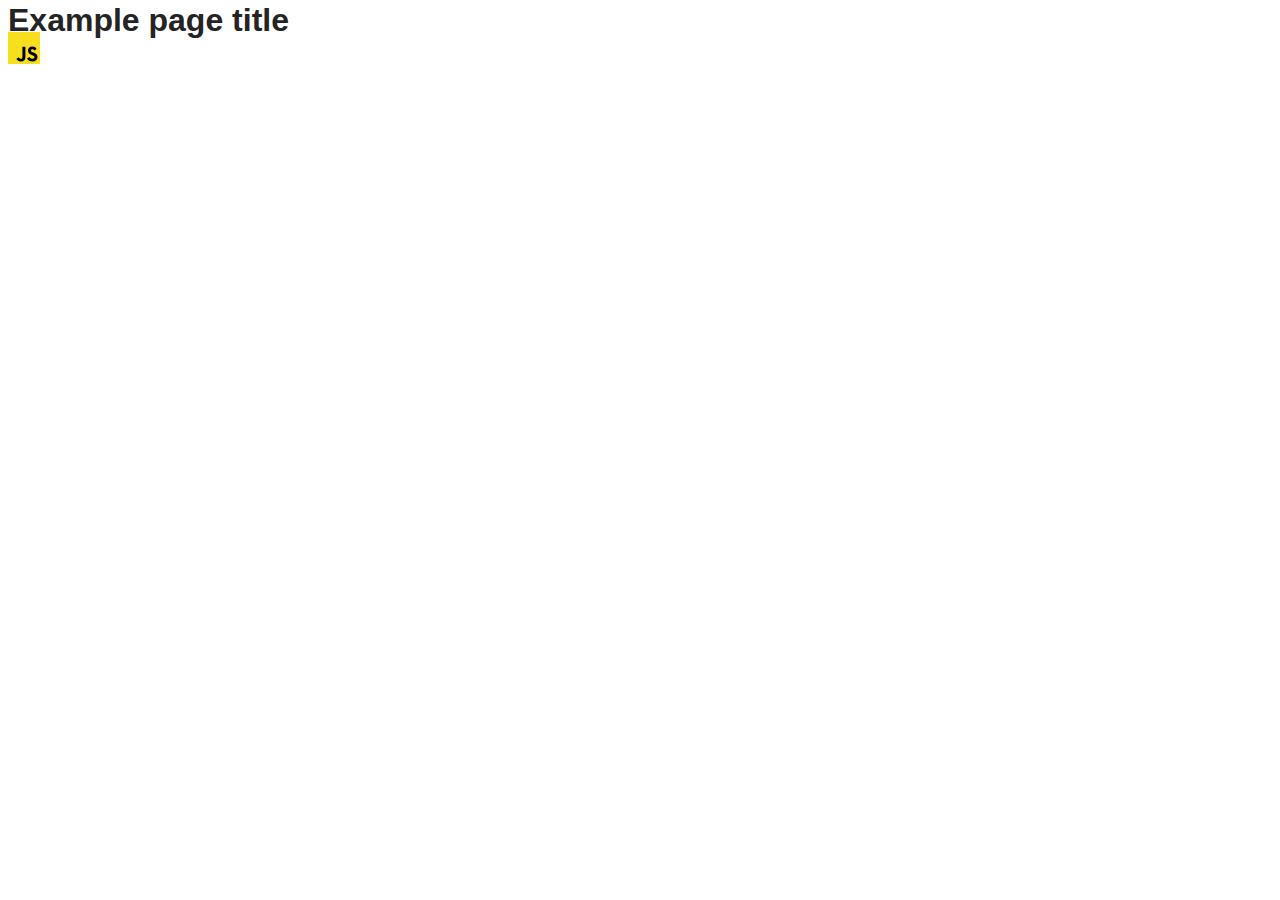
==== src/index.html @ 247dca8b "Initial commit" ====
<!DOCTYPE html>
<html lang="en">
  <head>
    <meta charset="UTF-8" />
    <link rel="icon" type="image/svg+xml" href="/favicon.svg" />
    <meta name="viewport" content="width=device-width, initial-scale=1.0" />
    <title>Vanilla App Template</title>
    <link rel="stylesheet" href="./css/styles.css" />
  </head>
  <body>
    <load ="partials/header.html" />

    <section>
      <h1>Example page title</h1>
      <!-- Path to images as from index.html file -->
      <img src="./img/javascript.svg" alt="" />
    </section>

    <!-- Loads the specified .html file -->
    <load ="partials/vite-promo.html" />

    <script type="module" src="./main.js"></script>
  </body>
</html>
---- src/css/styles.css ----
/**
  |============================
  | include css partials with
  | default @import url()
  |============================
*/
@import url('./reset.css');
@import url('./vite-promo.css');
@import url('./header.css');

:root {
  font-family: Inter, Avenir, Helvetica, Arial, sans-serif;
  font-size: 16px;
  line-height: 24px;
  font-weight: 400;

  color: #242424;
  background-color: rgba(255, 255, 255, 0.87);

  font-synthesis: none;
  text-rendering: optimizeLegibility;
  -webkit-font-smoothing: antialiased;
  -moz-osx-font-smoothing: grayscale;
  -webkit-text-size-adjust: 100%;
}
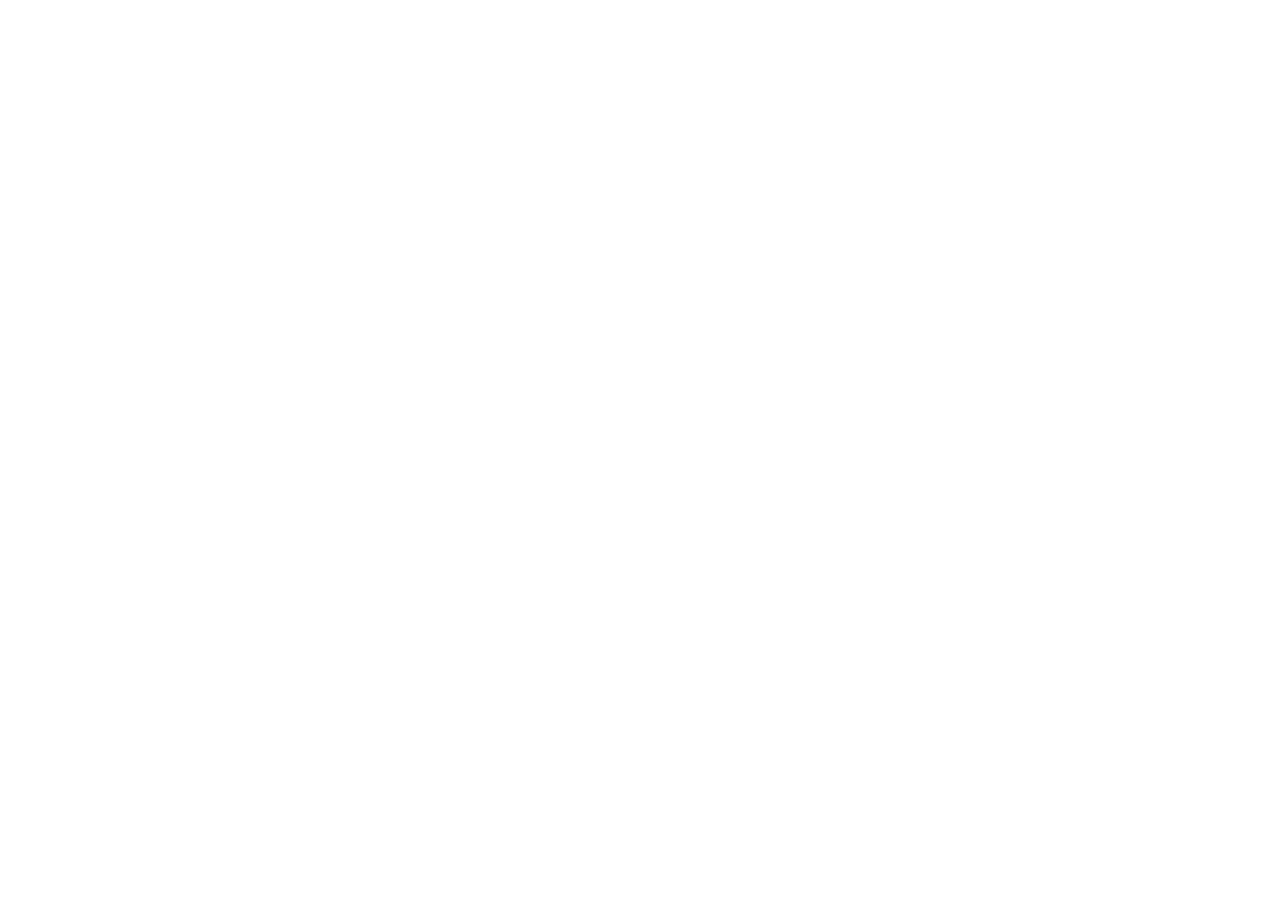
==== commit 948e6265: "repo" ====
--- a/src/index.html
+++ b/src/index.html
@@ -8,17 +8,6 @@
     <link rel="stylesheet" href="./css/styles.css" />
   </head>
   <body>
-    <load ="partials/header.html" />
-
-    <section>
-      <h1>Example page title</h1>
-      <!-- Path to images as from index.html file -->
-      <img src="./img/javascript.svg" alt="" />
-    </section>
-
-    <!-- Loads the specified .html file -->
-    <load ="partials/vite-promo.html" />
-
     <script type="module" src="./main.js"></script>
   </body>
 </html>
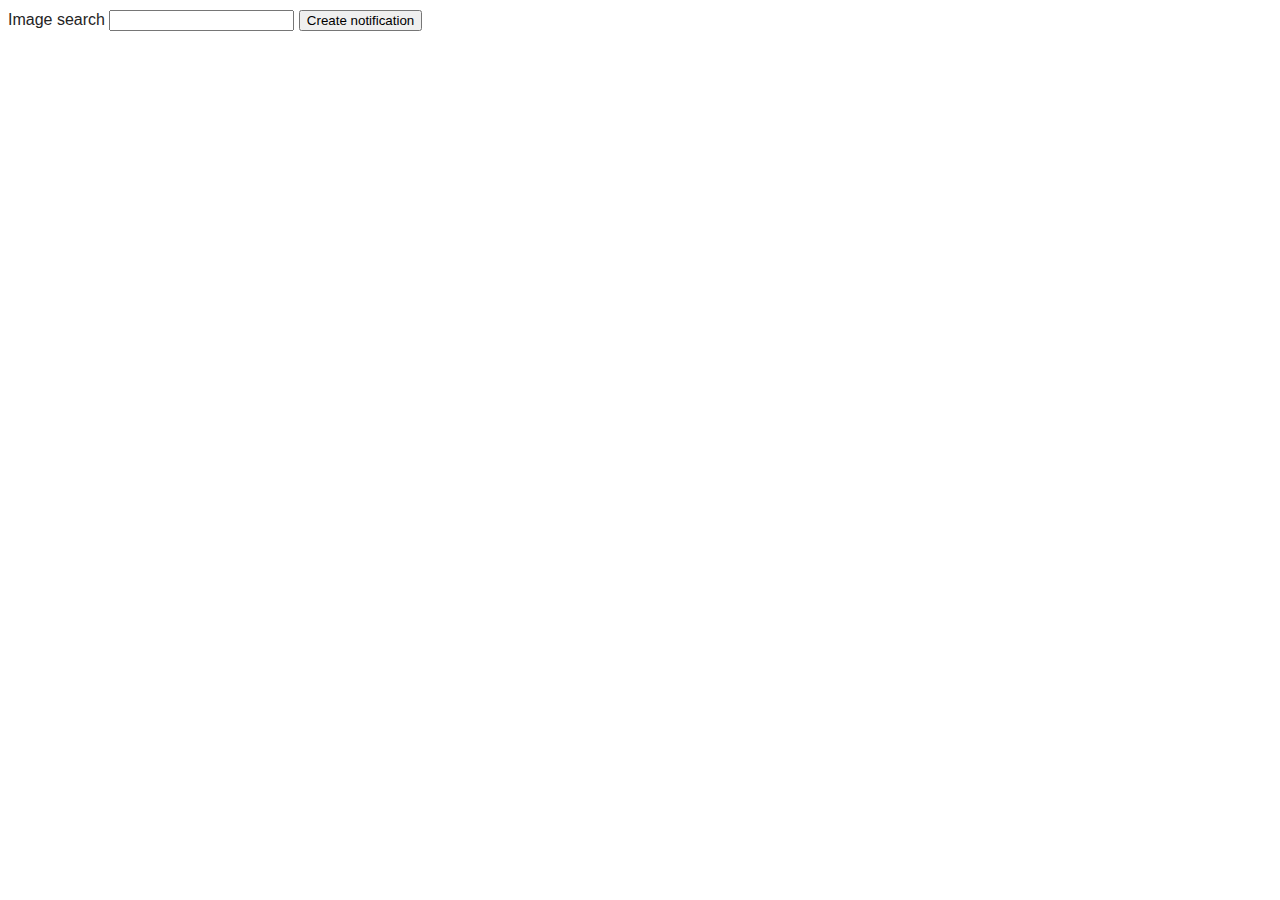
==== commit 604bd413: "22/05 20:44" ====
--- a/src/index.html
+++ b/src/index.html
@@ -4,10 +4,19 @@
     <meta charset="UTF-8" />
     <link rel="icon" type="image/svg+xml" href="/favicon.svg" />
     <meta name="viewport" content="width=device-width, initial-scale=1.0" />
-    <title>Vanilla App Template</title>
+    <title>Image search</title>
     <link rel="stylesheet" href="./css/styles.css" />
   </head>
   <body>
+    <form class="form">
+      <label>
+        Image search
+        <input type="number" name="delay" required />
+      </label>
+
+      <button type="submit">Create notification</button>
+    </form>
+
     <script type="module" src="./main.js"></script>
   </body>
 </html>
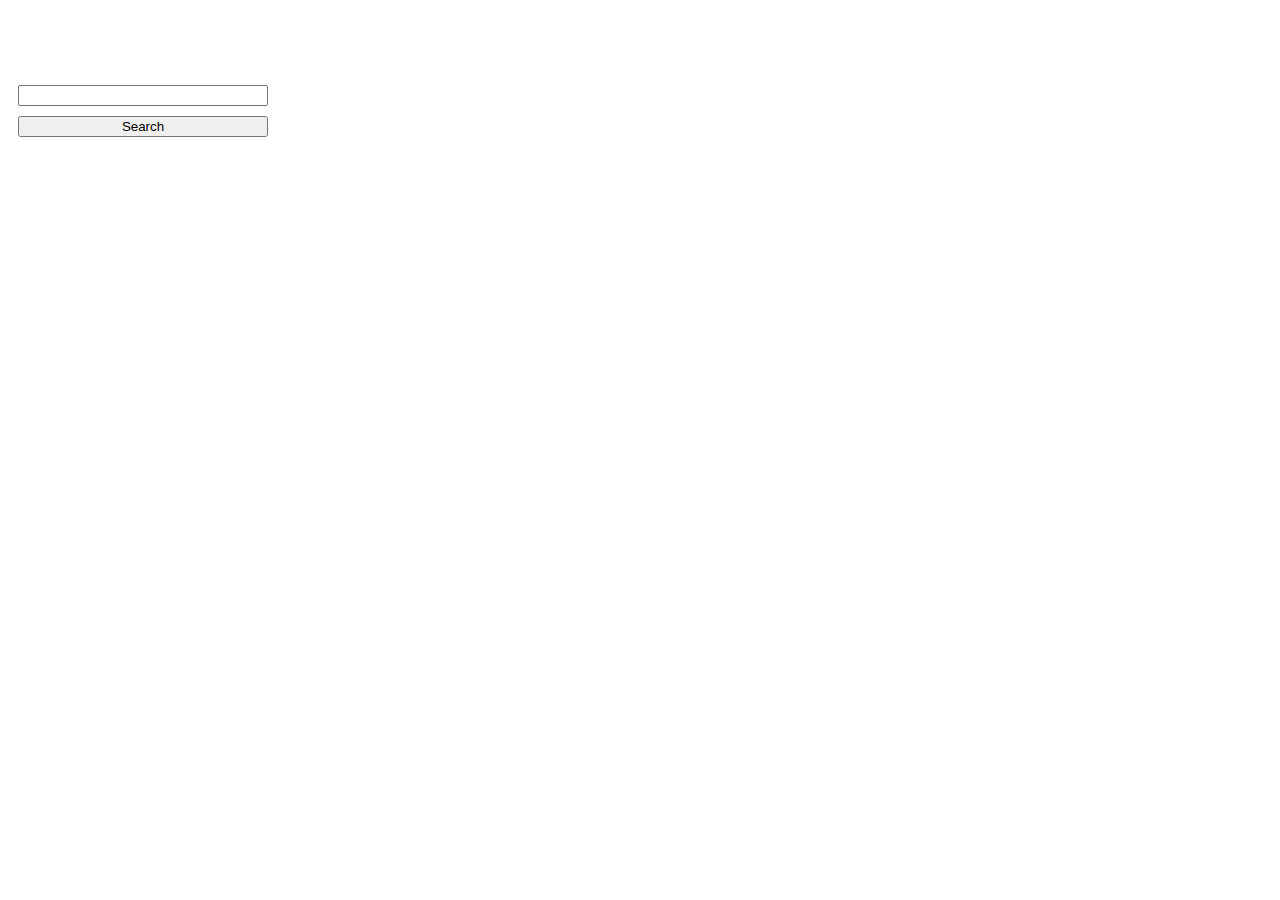
==== commit 5edc7eaa: "22/05 21:52" ====
--- a/src/index.html
+++ b/src/index.html
@@ -8,15 +8,17 @@
     <link rel="stylesheet" href="./css/styles.css" />
   </head>
   <body>
-    <form class="form">
-      <label>
-        Image search
-        <input type="number" name="delay" required />
-      </label>
+    <div class="block">
+      <form class="images-form">
+        <input type="text" name="query" />
+        <button type="submit">Search</button>
+      </form>
+      <div
+        class="hero-container fb images-container"
+        style="justify-content: start"
+      ></div>
+    </div>
 
-      <button type="submit">Create notification</button>
-    </form>
-
-    <script type="module" src="./main.js"></script>
+    <script type="module" src="./js/pixabay-api.js"></script>
   </body>
 </html>
--- a/src/css/styles.css
+++ b/src/css/styles.css
@@ -5,8 +5,6 @@
   |============================
 */
 @import url('./reset.css');
-@import url('./vite-promo.css');
-@import url('./header.css');
 
 :root {
   font-family: Inter, Avenir, Helvetica, Arial, sans-serif;
@@ -23,3 +21,34 @@
   -moz-osx-font-smoothing: grayscale;
   -webkit-text-size-adjust: 100%;
 }
+
+.block {
+  margin: 50px 0;
+  padding: 10px;
+  max-width: 100vw;
+  width: 100vw;
+  overflow-x: auto;
+  /* border: 1px solid black; */
+  min-height: 200px;
+  background-color: rgb(255, 255, 255);
+}
+
+.images-form {
+  width: 250px;
+  display: flex;
+  flex-direction: column;
+  align-items: stretch;
+  /* border: 1px solid black; */
+  border-radius: 5px;
+  margin: 25px 0;
+  gap: 10px;
+}
+
+.images-container {
+  width: fit-content;
+  display: flex;
+  align-items: center;
+  justify-content: center;
+  flex-wrap: wrap;
+  gap: 10px;
+}
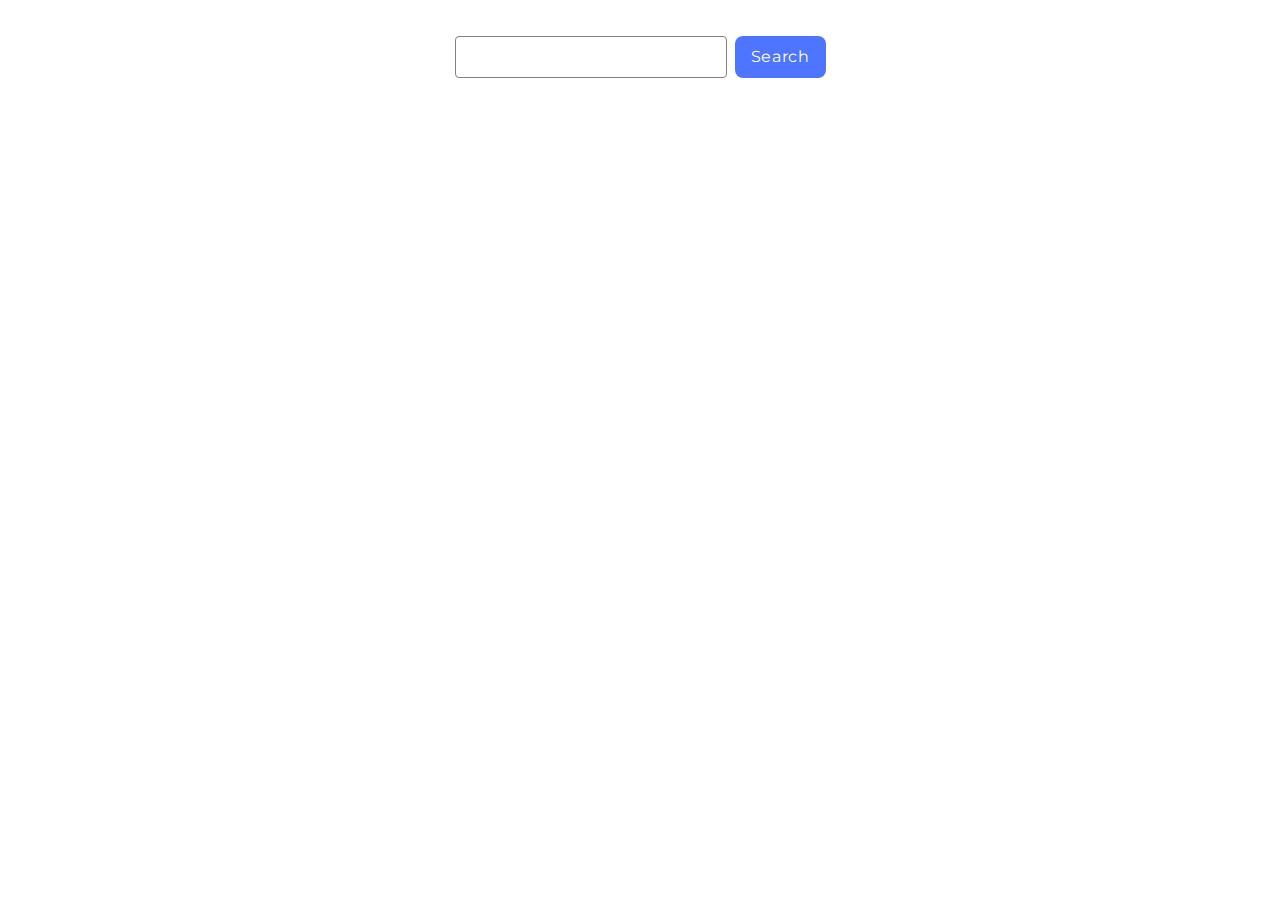
==== commit 00dbad94: "25/05 0:00" ====
--- a/src/index.html
+++ b/src/index.html
@@ -4,19 +4,22 @@
     <meta charset="UTF-8" />
     <link rel="icon" type="image/svg+xml" href="/favicon.svg" />
     <meta name="viewport" content="width=device-width, initial-scale=1.0" />
+    <link
+      rel="stylesheet"
+      href="https://fonts.googleapis.com/css2?family=Montserrat:wght@400;500&display=swap"
+    />
     <title>Image search</title>
     <link rel="stylesheet" href="./css/styles.css" />
   </head>
   <body>
     <div class="block">
       <form class="images-form">
-        <input type="text" name="query" />
-        <button type="submit">Search</button>
+        <input class="images-form-input" type="text" name="query" />
+        <button class="images-form-button" type="submit">Search</button>
       </form>
-      <div
-        class="hero-container fb images-container"
-        style="justify-content: start"
-      ></div>
+      <div class="images-container">
+        <ul class="gallery"></ul>
+      </div>
     </div>
 
     <script type="module" src="./js/pixabay-api.js"></script>
--- a/src/css/styles.css
+++ b/src/css/styles.css
@@ -7,9 +7,9 @@
 @import url('./reset.css');
 
 :root {
-  font-family: Inter, Avenir, Helvetica, Arial, sans-serif;
+  font-family: Montserrat, sans-serif;
   font-size: 16px;
-  line-height: 24px;
+  line-height: 1.5;
   font-weight: 400;
 
   color: #242424;
@@ -22,26 +22,44 @@
   -webkit-text-size-adjust: 100%;
 }
 
-.block {
-  margin: 50px 0;
-  padding: 10px;
-  max-width: 100vw;
-  width: 100vw;
-  overflow-x: auto;
-  /* border: 1px solid black; */
-  min-height: 200px;
-  background-color: rgb(255, 255, 255);
+input,
+button {
+  font-family: inherit;
+  font-weight: inherit;
+  line-height: inherit;
+  font-size: inherit;
 }
 
 .images-form {
-  width: 250px;
+  width: 371px;
   display: flex;
-  flex-direction: column;
-  align-items: stretch;
-  /* border: 1px solid black; */
-  border-radius: 5px;
-  margin: 25px 0;
-  gap: 10px;
+  justify-content: center;
+  margin: 0 auto;
+  margin-top: 36px;
+  margin-bottom: 32px;
+  gap: 8px;
+}
+
+.images-form-input {
+  width: 272px;
+  padding: 8px 16px;
+  border-radius: 4px;
+  border: 1px solid #808080;
+  color: #808080;
+  letter-spacing: 0.04em;
+}
+
+.images-form-button {
+  border-radius: 8px;
+  background: #4e75ff;
+  padding: 8px 16px;
+  color: #fff;
+  letter-spacing: 0.04em;
+  border: none;
+}
+
+.images-form-button:hover {
+  background-color: #6c8cff;
 }
 
 .images-container {
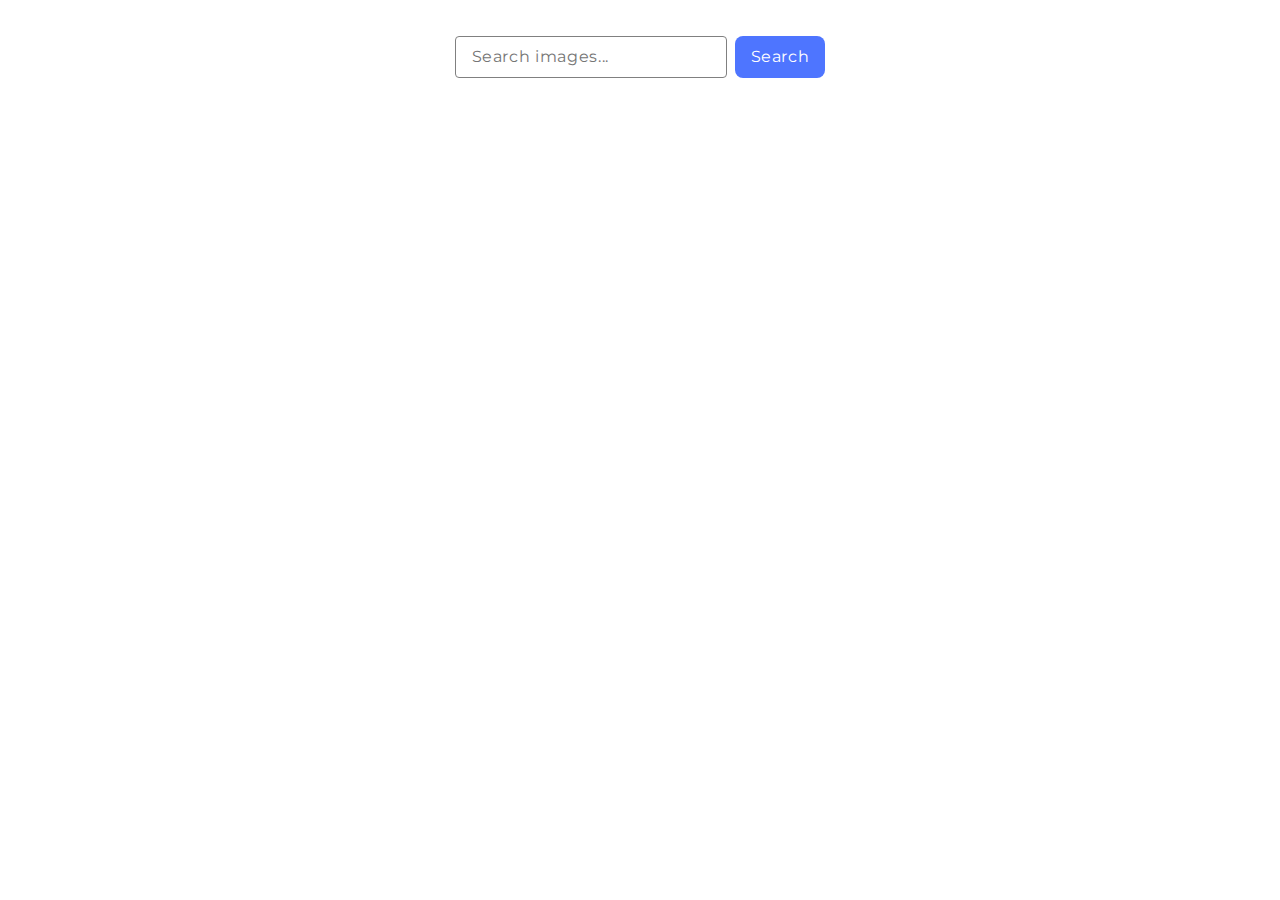
==== commit 74320ca0: "module 26/05 16:27" ====
--- a/src/index.html
+++ b/src/index.html
@@ -12,16 +12,18 @@
     <link rel="stylesheet" href="./css/styles.css" />
   </head>
   <body>
-    <div class="block">
-      <form class="images-form">
-        <input class="images-form-input" type="text" name="query" />
-        <button class="images-form-button" type="submit">Search</button>
-      </form>
-      <div class="images-container">
-        <ul class="gallery"></ul>
-      </div>
-    </div>
+    <form class="images-form">
+      <input
+        class="images-form-input"
+        placeholder="Search images..."
+        type="text"
+        name="query"
+      />
+      <button class="images-form-button" type="submit">Search</button>
+    </form>
 
-    <script type="module" src="./js/pixabay-api.js"></script>
+    <ul class="gallery"></ul>
+
+    <script type="module" src="./main.js"></script>
   </body>
 </html>
--- a/src/css/styles.css
+++ b/src/css/styles.css
@@ -34,9 +34,7 @@
   width: 371px;
   display: flex;
   justify-content: center;
-  margin: 0 auto;
-  margin-top: 36px;
-  margin-bottom: 32px;
+  margin: 36px auto 32px;
   gap: 8px;
 }
 
@@ -62,11 +60,74 @@
   background-color: #6c8cff;
 }
 
-.images-container {
+/* .images-container {
   width: fit-content;
   display: flex;
   align-items: center;
   justify-content: center;
   flex-wrap: wrap;
-  gap: 10px;
+} */
+
+* {
+  box-sizing: border-box;
 }
+
+body {
+  margin: 0px 156px;
+}
+
+.gallery {
+  display: flex;
+  flex-wrap: wrap;
+  align-items: center;
+  justify-content: start;
+  gap: 24px;
+}
+
+.gallery-item {
+  flex-basis: calc((100% - 2 * 24px) / 3);
+  height: 200px;
+  border: 1px solid #808080;
+  text-align: center;
+  transition: scale 250ms cubic-bezier(0.4, 0, 0.2, 1);
+}
+
+.gallery-item:hover {
+  cursor: pointer;
+  scale: 1.05;
+}
+
+.gallery-image-container {
+  width: 100%;
+  height: 152px;
+  overflow: hidden;
+  position: relative;
+}
+
+.gallery-image {
+  width: 100%;
+  height: 100%;
+  object-fit: cover;
+}
+
+.property-container {
+  display: flex;
+  justify-content: space-between;
+  padding: 4px 20px;
+}
+
+.property {
+  color: #2e2f42;
+  font-size: 12px;
+  font-weight: 600;
+  line-height: 1.33;
+  letter-spacing: 0.04em;
+}
+
+.value {
+  display: block;
+  color: #2e2f42;
+  font-size: 12px;
+  line-height: 2;
+  letter-spacing: 0.04em;
+}
